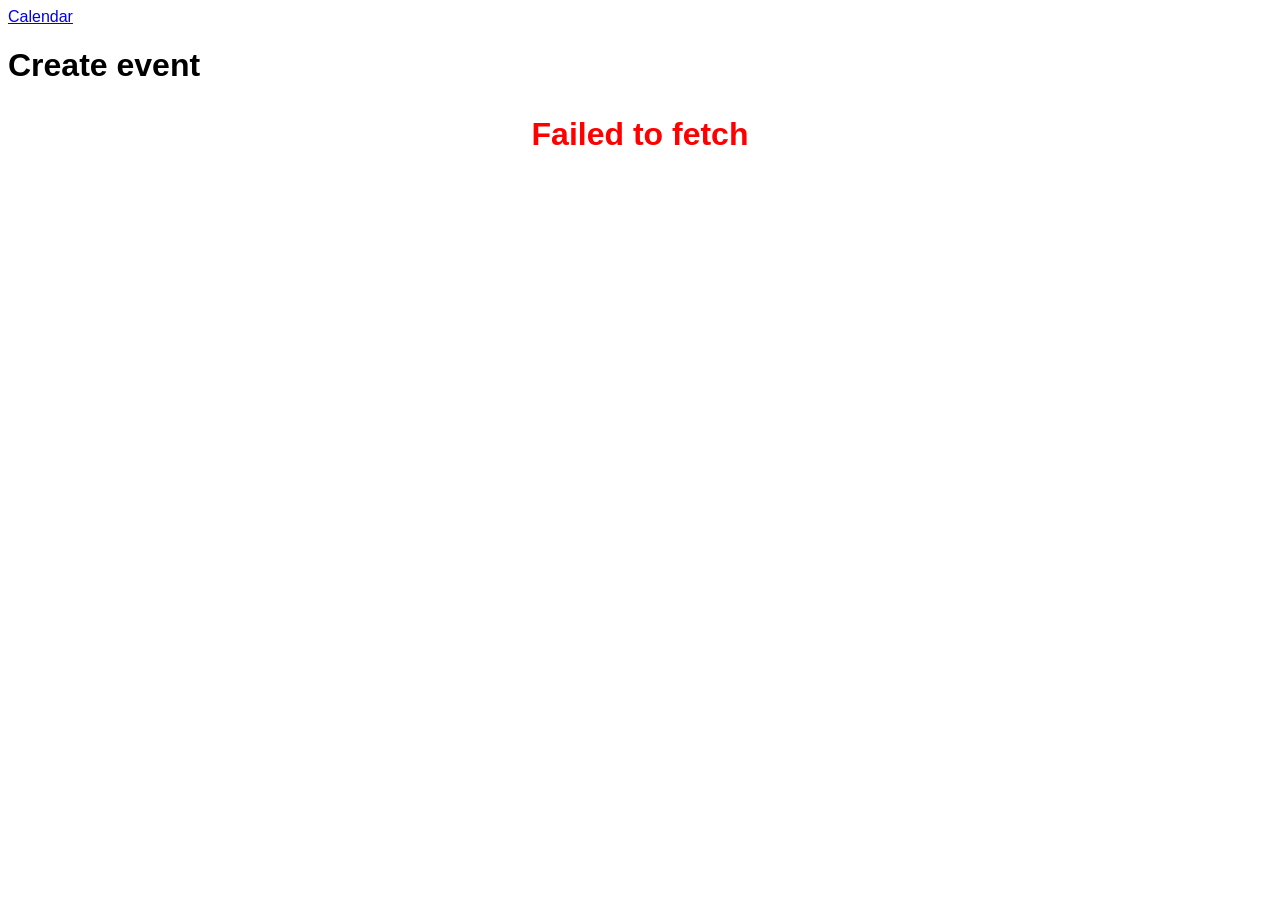
==== client/createEvent.html @ aeddd992 "Implemented event adding endpoint with frontend form, updated the database" ====
<!DOCTYPE html>
<html lang="en">
  <head>
    <meta charset="UTF-8">
    <title>Create Event</title>
    <meta name="viewport" content="width=device-width,initial-scale=1">
    <link rel="stylesheet" href="CSS/style.css"</link>
  </head>
  <body>
    <nav>
      <a href="index.html">Calendar</a>
    </nav>
    <h1>Create event</h1>
    <div id="form-container">
      <p id="errors" style="color: red;"></p>
      <form id="event-form"></form>
    </div>
    <script>
    let sportsArr = [];
    let competitionsArr = [];
    let competitorsArr = [];
    let stagesArr = [];
    let venuesArr = [];
    let sport = "";
    let competition = 0;

    function loadSportsForm() {
      const eventForm = document.getElementById("event-form");
      eventForm.innerHTML = "";

      const sportLabel = document.createElement("label");
      eventForm.appendChild(sportLabel);
      sportLabel.innerHTML = `Sport<span style="color: red;">*</span>:
      <select id="sport-select" required>
        <option value="">Choose sport</option>
      </select>`;

      const sportsSelect = document.getElementById("sport-select")
      sportsArr.forEach(sport => {
        let sportOption = document.createElement("option");
        sportsSelect.appendChild(sportOption);
        sportOption.value = sport;
        sportOption.textContent = sport;
      })

      const sportButton = document.createElement("button");
      eventForm.appendChild(sportButton);
      sportButton.id = "sport-button-next";
      sportButton.type = "button";
      sportButton.textContent = "Next";

      const furtherForm = document.createElement("div");
      eventForm.appendChild(furtherForm);
      furtherForm.id = "further-form";

      sportButton.addEventListener("click", () => {
        document.getElementById("errors").textContent = "";
        furtherForm.innerHTML = "";
        sport = document.getElementById("sport-select").value
        if (!sportsArr.includes(sport)) {
          document.getElementById("errors").textContent = "Please, choose a correct sport!";
          return;
        }
        loadComps(sport);
      });
    }

    function loadCompsForm(sport) {
      const furtherForm = document.getElementById("further-form");

      const competitionFieldset = document.createElement("fieldset");
      furtherForm.appendChild(competitionFieldset);
      competitionFieldset.id = "competition-fieldset";

      const competitionLegend = document.createElement("legend");
      competitionFieldset.appendChild(competitionLegend);
      competitionLegend.textContent = "Competition:";

      const competitionLabel = document.createElement("label");
      competitionFieldset.appendChild(competitionLabel);
      competitionLabel.innerHTML = `Competition<span style="color: red;">*</span>:
      <select id="competition-select" required>
        <option value="">Choose competition</option>
      </select>`;

      const competitionsSelect = document.getElementById("competition-select")
      competitionsArr.forEach(comp => {
        let compOption = document.createElement("option");
        competitionsSelect.appendChild(compOption);
        compOption.value = comp.edition_id;
        compOption.textContent = comp.label;
      })

      const compButton = document.createElement("button");
      competitionFieldset.appendChild(compButton);
      compButton.id = "comp-button-next";
      compButton.type = "button";
      compButton.textContent = "Next";
      compButton.addEventListener("click", () => {
        document.getElementById("errors").textContent = "";
        competition = Number(document.getElementById("competition-select").value);
        const exists = competitionsArr.some(c => c.edition_id === competition);
        if (!exists) {
          document.getElementById("errors").textContent = "Please, choose a correct competition!";
          return;
        }
        loadStages(competition);
      });
    }

    function loadFullForm() {
      document.getElementById("comp-button-next").style.display = "none";
      const furtherForm = document.getElementById("further-form");

      const competitionFieldset = document.getElementById("competition-fieldset");

      const stageLabel = document.createElement("label");
      competitionFieldset.appendChild(stageLabel);
      stageLabel.innerHTML = `Stage<span style="color: red;">*</span>:
      <select id="stage-select" required>
        <option value="">Choose stage</option>
      </select>`;

      const stagesSelect = document.getElementById("stage-select");
      stagesArr.forEach(stage => {
        let stageOption = document.createElement("option");
        stagesSelect.appendChild(stageOption);
        stageOption.value = stage.stage_id;
        stageOption.textContent = stage.name;
      });

      const competitorsFieldset = document.createElement("fieldset");
      furtherForm.appendChild(competitorsFieldset);

      const competitorsLegend = document.createElement("legend");
      competitorsFieldset.appendChild(competitorsLegend);
      competitorsLegend.textContent = "Competitors:";

      const homeLabel = document.createElement("label");
      competitorsFieldset.appendChild(homeLabel);
      homeLabel.innerHTML = `First competitor<span class="optional">(optional)</span>:
      <select id="home-select">
        <option value="">--None--</option>
      </select>`;

      const homeSelect = document.getElementById("home-select");
      competitorsArr.forEach(homeComp => {
        let homeOption = document.createElement("option");
        homeSelect.appendChild(homeOption);
        homeOption.value = homeComp;
        homeOption.textContent = homeComp
      });

      const awayLabel = document.createElement("label");
      competitorsFieldset.appendChild(awayLabel);
      awayLabel.innerHTML = `Second competitor<span class="optional">(optional)</span>:
      <select id="away-select">
        <option value="">--None--</option>
      </select>`;

      const awaySelect = document.getElementById("away-select");
      competitorsArr.forEach(awayComp => {
        let awayOption = document.createElement("option");
        awaySelect.appendChild(awayOption);
        awayOption.value = awayComp;
        awayOption.textContent = awayComp
      });

      const detailsFieldset = document.createElement("fieldset");
      furtherForm.appendChild(detailsFieldset);

      const detailsLegend = document.createElement("legend");
      detailsFieldset.appendChild(detailsLegend);
      detailsLegend.textContent = "Event details:";

      const statusLabel = document.createElement("label");
      detailsFieldset.appendChild(statusLabel);
      statusLabel.innerHTML = `Status<span style="color: red;">*</span>:
      <select id="status-select" required>
        <option value="">Choose status</option>
        <option value="scheduled">Scheduled</option>
        <option value="finished">Finished</option>
        <option value="live">Live</option>
        <option value="cancelled">Cancelled</option>
        <option value="postponed">Postponed</option>
      </select>`;

      const dateLabel = document.createElement("label");
      detailsFieldset.appendChild(dateLabel);
      dateLabel.innerHTML = `Date<span style="color: red;">*</span>:
      <input type="date" id="venue-date" required>`;

      const timeLabel = document.createElement("label");
      detailsFieldset.appendChild(timeLabel);
      timeLabel.innerHTML = `Time <span class="optional">(optional)</span>:
      <input type="time" id="venue-time">`;

      const venueLabel = document.createElement("label");
      detailsFieldset.appendChild(venueLabel);
      venueLabel.innerHTML = `Venue<span class="optional">(optional)</span>:
      <select id="venue-select">
        <option value="">--None--</option>
      </select>`;

      const venueSelect = document.getElementById("venue-select");
      venuesArr.forEach(venue => {
        let venueOption = document.createElement("option");
        venueSelect.appendChild(venueOption);
        venueOption.value = venue.id;
        venueOption.textContent = venue.name;
      });

      const eventDetailsLabel = document.createElement("label");
      detailsFieldset.appendChild(eventDetailsLabel);
      eventDetailsLabel.innerHTML = `Details <span class="optional">(optional)</span>:
      <textarea id="event-details" rows="3"></textarea>`;

      const resultFieldset = document.createElement("fieldset");
      furtherForm.appendChild(resultFieldset);
      resultFieldset.id = "result-fieldset";
      resultFieldset.style.display = "none";

      const resultLegend = document.createElement("legend");
      resultFieldset.appendChild(resultLegend);
      resultLegend.textContent = "Result:";

      const homePointsLabel = document.createElement("label");
      resultFieldset.appendChild(homePointsLabel);
      homePointsLabel.innerHTML = `Home points<span style="color: red;">*</span>:
      <input type="number" id="home-points" value="0" min="0">`;

      const awayPointsLabel = document.createElement("label");
      resultFieldset.appendChild(awayPointsLabel);
      awayPointsLabel.innerHTML = `Away points<span style="color: red;">*</span>:
      <input type="number" id="away-points" value="0" min="0">`;

      const outcomeLabel = document.createElement("label");
      resultFieldset.appendChild(outcomeLabel);
      outcomeLabel.innerHTML = `Outcome <span class="optional">(optional)</span>:
      <select id="outcome-select">
        <option value="">--None--</option>
        <option value="no_contest">No contest</option>
        <option value="forfeit">Forfeit</option>
      </select>`;

      const forfeitByLabel = document.createElement("label");
      resultFieldset.appendChild(forfeitByLabel);
      forfeitByLabel.id = "forfeit-by-label";
      forfeitByLabel.style.display = "none";
      forfeitByLabel.innerHTML = `Forfeit by<span style="color: red;">*</span>:
      <select id="forfeit-by-select">
        <option value="">Choose side</option>
        <option value="home">First competitor</option>
        <option value="away">Second competitor</option>
      </select>`;

      const resultDetailsLabel = document.createElement("label");
      resultFieldset.appendChild(resultDetailsLabel);
      resultDetailsLabel.innerHTML = `Result details <span class="optional">(optional)</span>:
      <textarea id="result-details" rows="3"></textarea>`;

      document.getElementById("status-select").addEventListener("change", (e) => {
        const show = ["finished", "live"].includes(e.target.value);
        document.getElementById("result-fieldset").style.display = show ? "" : "none";
      });

      document.getElementById("outcome-select").addEventListener("change", (e) => {
        const isForfeit = e.target.value === "forfeit";
        document.getElementById("forfeit-by-label").style.display = isForfeit ? "" : "none";
        if (!isForfeit) {
          document.getElementById("forfeit-by-select").value = "";
        }
      });

      const submitButton = document.createElement("button");
      furtherForm.appendChild(submitButton);
      submitButton.type = "button";
      submitButton.textContent = "Create event";
      submitButton.addEventListener("click", submitEvent);
    }

    async function submitEvent() {
      console.log("eo");
      document.getElementById("errors").textContent = "";

      const stageID = Number(document.getElementById("stage-select").value);
      if (!stageID) {
        document.getElementById("errors").textContent = "Please choose a stage!";
        return;
      }

      const status = document.getElementById("status-select").value;
      if (!status) {
        document.getElementById("errors").textContent = "Please choose a status!";
        return;
      }

      const venueDateRaw = document.getElementById("venue-date").value;
      if (!venueDateRaw) {
        document.getElementById("errors").textContent = "Please provide a date!";
        return;
      }

      const homeName = document.getElementById("home-select").value || null;
      const awayName = document.getElementById("away-select").value || null;
      if (homeName && awayName && homeName === awayName) {
        document.getElementById("errors").textContent = "Home and away competitors must be different!";
        return;
      }
      const venueDate = new Date(venueDateRaw + "T00:00:00Z").toISOString();

      const venueTimeRaw = document.getElementById("venue-time").value;
      let venueTime = null;
      if (venueTimeRaw) {
        venueTime = new Date(venueDateRaw + "T" + venueTimeRaw + ":00Z").toISOString();
      }

      const venueID = Number(document.getElementById("venue-select").value) || null;
      const eventDetails = document.getElementById("event-details").value.trim() || null;

      console.log(status);

      const reqBody = {
        status,
        venue_date: venueDate,
        stage_id: stageID,
      };

      if (venueTime !== null) reqBody.venue_time = venueTime;
      if (venueID !== null)   reqBody.venue_id   = venueID;
      if (homeName !== null)  reqBody.home_name  = homeName;
      if (awayName !== null)  reqBody.away_name  = awayName;
      if (eventDetails)       reqBody.details    = eventDetails;

      if (["finished", "live"].includes(status)) {
        const homePoints = Number(document.getElementById("home-points").value);
        const awayPoints = Number(document.getElementById("away-points").value);
        const outcome    = document.getElementById("outcome-select").value || null;
        const forfeitBy  = document.getElementById("forfeit-by-select").value || null;
        const resultDetails = document.getElementById("result-details").value.trim() || null;

        if (outcome === "forfeit" && !forfeitBy) {
          document.getElementById("errors").textContent = "Please choose which side forfeited!";
          return;
        }

        reqBody.result = {
          home_points: homePoints,
          away_points: awayPoints,
          winner: "",
        };
        if (outcome !== null) reqBody.result.outcome = outcome;
        if (forfeitBy !== null) reqBody.result.forfeit_by = forfeitBy;
        if (resultDetails) reqBody.result.result_details = resultDetails;
      }

      try {
        const res = await fetch("http://localhost:8080/api/events", {
          method: "POST",
          headers: { "Content-Type": "application/json" },
          body: JSON.stringify(reqBody),
        });

        if (res.ok) {
          const data = await res.json();
          window.location.href = `event.html?id=${data.event_id}`;
        } else {
          const err = await res.json();
          document.getElementById("errors").textContent = err.message;
        }
      } catch (e) {
        document.getElementById("errors").textContent = e.message;
      }
    }

    async function loadStages(competition) {
      try {
        const res = await fetch(`http://localhost:8080/api/competitions/${encodeURIComponent(competition)}/stages`, {
          method: "GET",
        });

        if (res.ok) {
          document.getElementById("errors").textContent = "";
          stagesArr = await res.json() || [];
          if (stagesArr.length === 0) {
            document.getElementById("errors").textContent = "No stages available for this competition! Please, add some stages first";
            return;
          }
          loadFullForm();
        } else {
          const err = await res.json();
          document.getElementById("errors").textContent += err.message;
        }
      } catch (e) {
        document.getElementById("errors").textContent = e.message;
      }
    }

    async function loadComps(sport) {
      try {
        const [competitionsRes, competitorsRes, venuesRes] = await Promise.all([
          fetch(`http://localhost:8080/api/sports/${encodeURIComponent(sport)}/competitions`),
          fetch(`http://localhost:8080/api/sports/${encodeURIComponent(sport)}/competitors`),
          fetch(`http://localhost:8080/api/sports/${encodeURIComponent(sport)}/venues`),
        ]);

        if (competitionsRes.ok && competitorsRes.ok && venuesRes.ok) {
          document.getElementById("errors").textContent = "";
          competitionsArr = await competitionsRes.json() || [];
          competitorsArr = await competitorsRes.json() || [];
          venuesArr = await venuesRes.json() || [];
          const messages = [
            competitionsArr.length === 0 ? "No competitions available! Please, add some competitions first" : null,
            competitorsArr.length === 0 ? "No competitors available! Please, add some competitors first" : null,
            venuesArr.length === 0 ? "No venues available! Please, add some venues first" : null,
          ];
          if (competitionsArr.length === 0 || competitorsArr.length === 0 || venuesArr.length === 0) {
            document.getElementById("errors").textContent = messages.filter(Boolean).join(" ");
            return;
          }
          loadCompsForm();
        } else {
          const messages = await Promise.all([
            !competitionsRes.ok ? competitionsRes.json().then(e => e.message) : null,
            !competitorsRes.ok ? competitorsRes.json().then(e => e.message) : null,
            !venuesRes.ok ? venuesRes.json().then(e => e.message) : null,
          ]);
          document.getElementById("errors").textContent = messages.filter(Boolean).join(" ");
        }
      } catch (e) {
        document.getElementById("errors").textContent = e.message;
      }
    }


    (async () => {
      try {
        const res = await fetch("http://localhost:8080/api/sports", {
          method: "GET",
        });

        if (res.ok) {
          document.getElementById("errors").textContent = "";
          sportsArr = await res.json() || [];
          if (sportsArr.length === 0) {
            document.getElementById("errors").textContent = "No sports available! Please, add some sports first";
          }
          loadSportsForm();
        } else {
          const err = await res.json();
          document.getElementById("errors").textContent = err.message;
        }
      } catch (e) {
        document.getElementById("errors").textContent = e.message;
      }
    })();
    </script>
  </body>
</html>
---- client/CSS/style.css ----
body {
  font-family: Arial, sans-serif;
}

td {
  border: 1px solid #CFCFCF;
  padding: 8px;
  text-align: center;
}
tr.day {
  background-color: #F0F0F0;
  font-weight: bold;
}
tr.competition {
  background-color: #E0E0E0;
  & th {
    font-weight: normal;
  }
}

button, input, select {
  cursor: pointer;
}

#events-container {
  width: 45%;
  margin: auto;
  & table {
    border-collapse: collapse;
    margin: 20px auto;
    table-layout: fixed;
  }
}

#event-container {
  width: 40%;
  margin: auto;
  & table {
    border-collapse: collapse;
    width: 80%;
    margin: 20px auto;
    table-layout: fixed;
  }
}

#filters {
  position: absolute;
  flex-direction: column;
  gap: 5px;
  margin-bottom: 20px;
  padding: 10px;
  border: 1px solid #CFCFCF;
  background-color: #F0F0F0;
  & button {
    align-self: center;
    width: 40%;
  }
}

#errors {
  text-align: center;
  font-weight: bold;
  font-size: 200%
}

.optional {
  color: gray;
}

.status-finished {
  color: green;
  font-weight: bold;
}

.status-live {
  color: orange;
  font-weight: bold;
}

.status-scheduled {
  color: gray;
  font-weight: bold;
}

.winner {
  background-color: #BDFFB3;
  font-weight: bold;
}

.score {
  font-weight: bold;
  font-size: 150%;
}

.outcome {
  font-weight: bold;
}
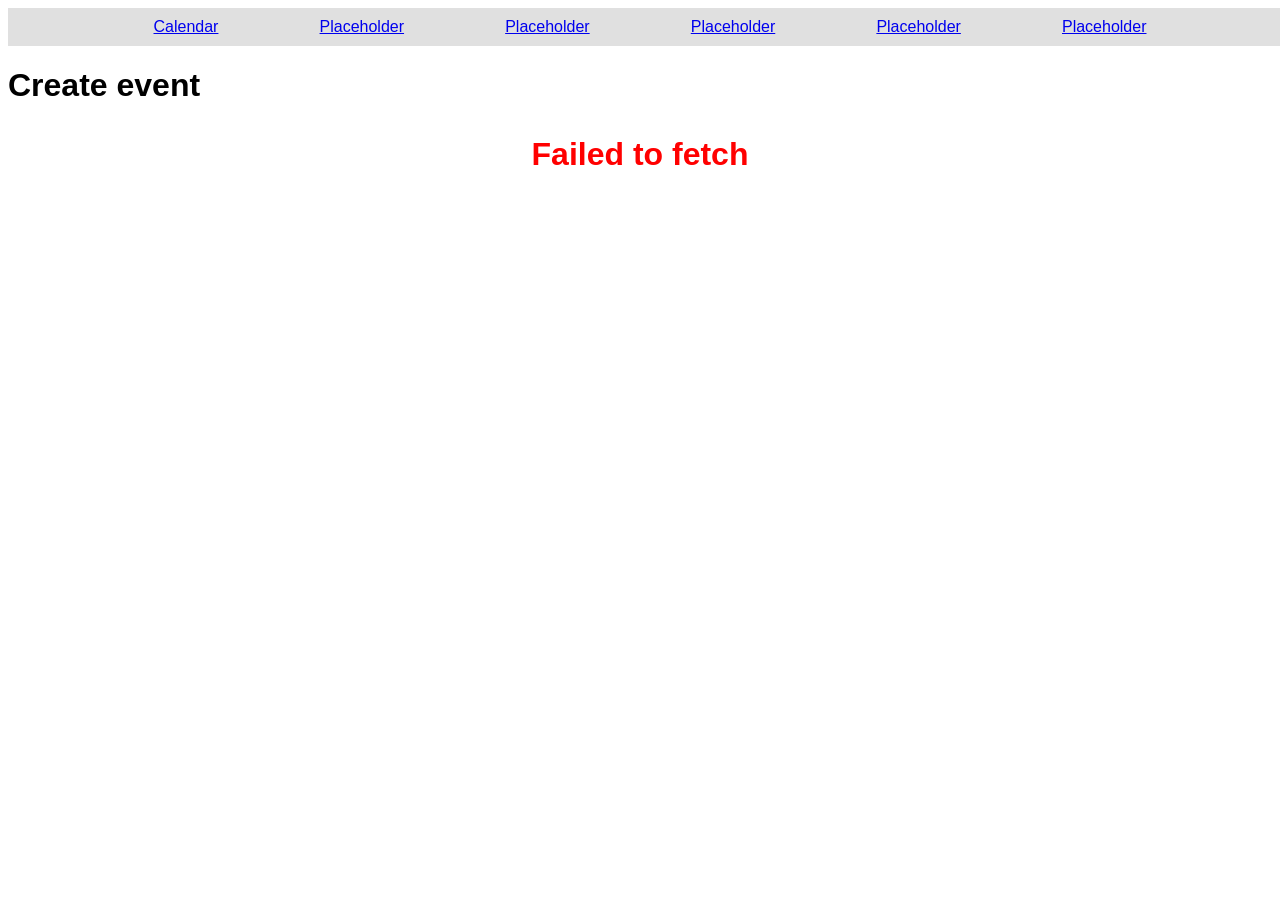
==== commit 43d8654c: "Implemented additional endpoints, added README and API documentation" ====
--- a/client/createEvent.html
+++ b/client/createEvent.html
@@ -9,6 +9,11 @@
   <body>
     <nav>
       <a href="index.html">Calendar</a>
+      <a href="index.html">Placeholder</a>
+      <a href="index.html">Placeholder</a>
+      <a href="index.html">Placeholder</a>
+      <a href="index.html">Placeholder</a>
+      <a href="index.html">Placeholder</a>
     </nav>
     <h1>Create event</h1>
     <div id="form-container">
@@ -432,7 +437,6 @@
       }
     }
 
-
     (async () => {
       try {
         const res = await fetch("http://localhost:8080/api/sports", {
--- a/client/CSS/style.css
+++ b/client/CSS/style.css
@@ -1,5 +1,15 @@
 body {
   font-family: Arial, sans-serif;
+}
+
+nav {
+  display: flex;
+  justify-content: center;
+  gap: 8%;
+  width: 100%;
+  background-color: #E0E0E0;
+  padding: 10px;
+  margin: auto;
 }
 
 td {
